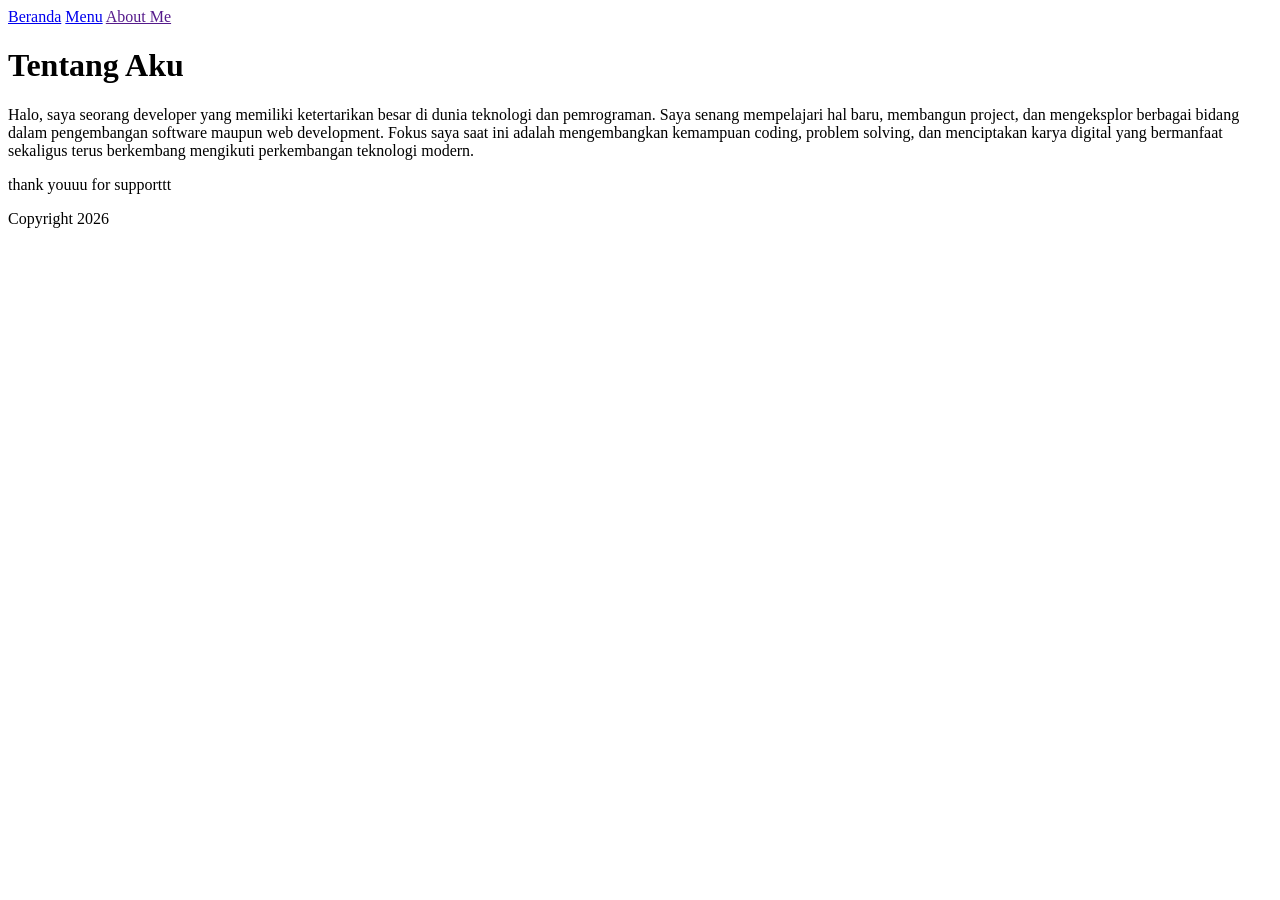
==== contact.html @ 47f1fbb7 "Add files via upload" ====
<!DOCTYPE html>
<html lang="en">
<head>
    <meta charset="UTF-8">
    <meta name="viewport" content="width=device-width, initial-scale=1.0">
    <title>About Me</title>
    <link rel="preconnect" href="//cdnjs.cloudflare.com/ajax/libs/font-awesome/7.0.1/css/all.min.css">
    <link rel="stylesheet" href="/style/contact.css">
    <link rel="preconnect" href="https://fonts.googleapis.com">
    <link rel="preconnect" href="https://fonts.gstatic.com" crossorigin>
    <link href="https://fonts.googleapis.com/css2?family=Poppins:ital,wght@0,100;0,200;0,300;0,400;0,500;0,600;0,700;0,800;0,900;1,100;1,200;1,300;1,400;1,500;1,600;1,700;1,800;1,900&display=swap" rel="stylesheet">
</head>
<body>
    <nav>
        <a href="/index.html" >Beranda</a>
        <a href="/Page/menu.html">Menu</a>
        <a href="" class="contact">About Me</a>
    </nav>

<div class="kepala">
    <div class="Welcome-h1">
        <h1>Tentang Aku</h1>
    </div>
</div>


    <div class="kata-kata">
        <p>Halo, saya seorang developer yang memiliki ketertarikan besar di dunia teknologi dan pemrograman. Saya senang mempelajari hal baru, membangun project, dan mengeksplor berbagai bidang dalam pengembangan software maupun web development. Fokus saya saat ini adalah mengembangkan kemampuan coding, problem solving, dan menciptakan karya digital yang bermanfaat sekaligus terus berkembang mengikuti perkembangan teknologi modern.</p>
    </div>

<!--
<div class="box-menu">
        <div class="box">
            <h1>Eksponen dan logaritma</h1>
            <img class="gambar" src="/assets/wonyoung.jpg" alt="">
            <a class="selanjutnya" href="">Selengkapnya</a>
        </div>
        <div class="box">
            <h1>Eksponen dan logaritma</h1>
            <img class="gambar" src="/assets/wonyoung.jpg" alt="">
            <a class="selanjutnya" href="">Selengkapnya</a>
        </div>
        <div class="box">
            <h1>Eksponen dan logaritma</h1>
            <img class="gambar" src="/assets/wonyoung.jpg" alt="">
            <a class="selanjutnya" href="">Selengkapnya</a>
        </div>
</div>
-->
<div class="TUMBAL">
    <p>thank youuu for supporttt</p>
</div>
<div class="fotter">
        <p>Copyright 2026</p>
</div>
</body>
</html>
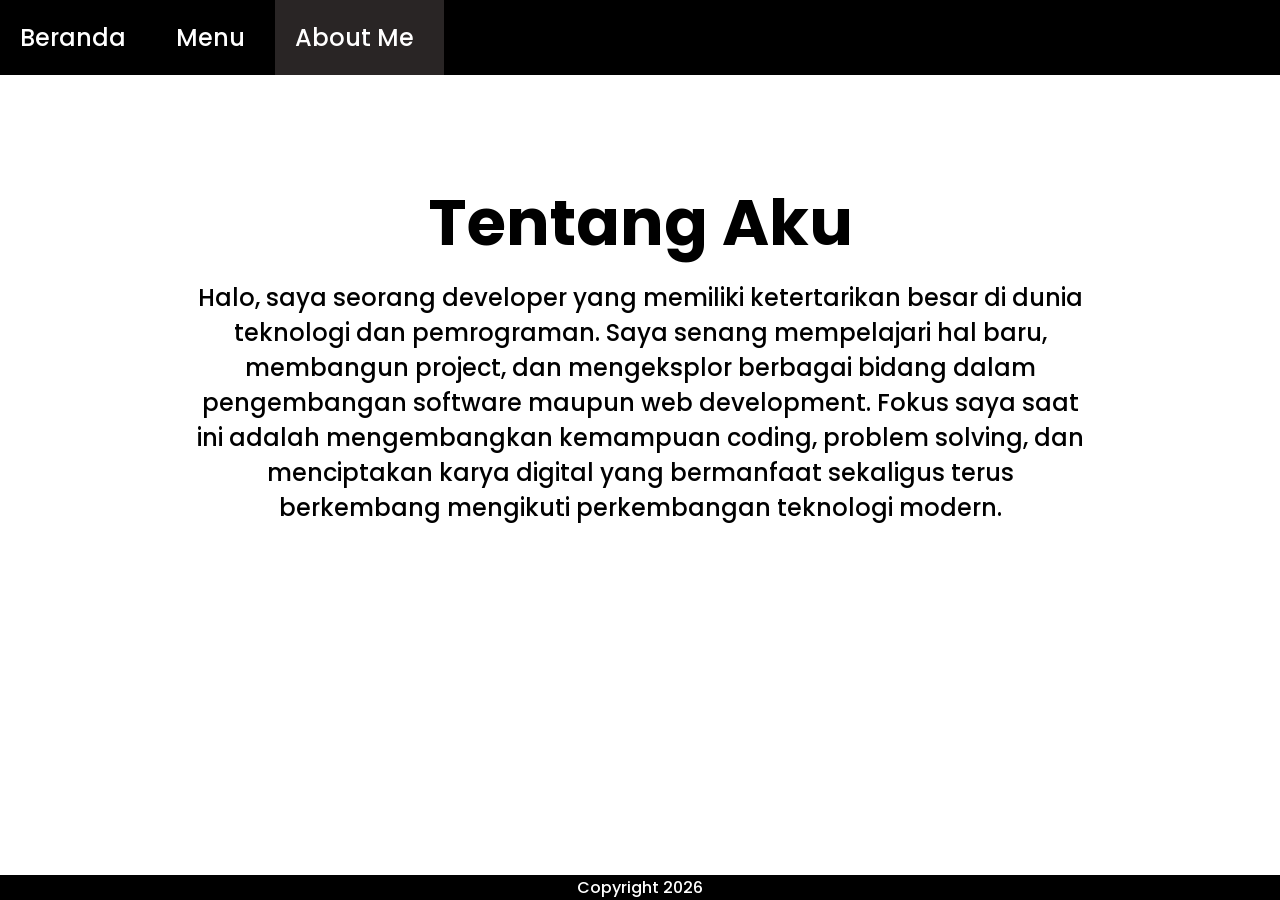
==== commit dc4d5c1d: "contact.html" ====
--- a/contact.html
+++ b/contact.html
@@ -5,7 +5,7 @@
     <meta name="viewport" content="width=device-width, initial-scale=1.0">
     <title>About Me</title>
     <link rel="preconnect" href="//cdnjs.cloudflare.com/ajax/libs/font-awesome/7.0.1/css/all.min.css">
-    <link rel="stylesheet" href="/style/contact.css">
+    <link rel="stylesheet" href="contact.css">
     <link rel="preconnect" href="https://fonts.googleapis.com">
     <link rel="preconnect" href="https://fonts.gstatic.com" crossorigin>
     <link href="https://fonts.googleapis.com/css2?family=Poppins:ital,wght@0,100;0,200;0,300;0,400;0,500;0,600;0,700;0,800;0,900;1,100;1,200;1,300;1,400;1,500;1,600;1,700;1,800;1,900&display=swap" rel="stylesheet">
@@ -13,7 +13,7 @@
 <body>
     <nav>
         <a href="/index.html" >Beranda</a>
-        <a href="/Page/menu.html">Menu</a>
+        <a href="/menu.html">Menu</a>
         <a href="" class="contact">About Me</a>
     </nav>
 
@@ -54,4 +54,4 @@
         <p>Copyright 2026</p>
 </div>
 </body>
-</html>+</html>
--- a/contact.css
+++ b/contact.css
@@ -0,0 +1,187 @@
+* , html ,body {
+    padding: 0px;
+    margin: 0px;
+}
+
+body {
+    font-family: "Poppins", sans-serif;
+    overflow-x: hidden;
+    color: white;
+    background-color: rgb(255, 255, 255);
+}
+/*==========================================================================*/
+nav {
+    display: flex;
+    justify-content: left;
+    align-items: center;
+    position: relative;
+    top: 0%;
+    background-color: black;
+    width: 100%;
+    border-bottom: 10px;
+}
+
+nav a {
+    color: white;
+    text-decoration: none;
+    font-size: 1.5em;
+    padding-right: 30px;
+    padding-left: 20px;
+    padding-bottom: 20px;
+    padding-top: 20px;
+    font-weight: 500;
+}
+
+.contact {
+    background-color:  rgb(41, 37, 37);
+}
+
+nav a:hover {
+    background-color: rgb(73, 68, 68);
+    transition: 1s ease-in-out;
+}
+
+/*==========================================================================*/
+
+/** MAIN CONTENT **/
+
+.kepala {
+    display: flex;
+    justify-content: center;
+    align-items: center;
+    position: relative;
+    top: 100px;
+    padding-bottom: 70px;
+    gap: 5%;
+}
+.Welcome-h1 {
+    color: black;
+    font-size: 2em;
+}
+
+.kata-kata  {
+    color: rgb(0, 0, 0);
+    width: 70%;
+    display: flex;
+    flex-wrap: wrap;
+    justify-content: center;
+    align-items: center;
+    position: relative;
+    text-align: center;
+    left: 15%;
+    padding-top: 40px;
+    gap: 3%;
+    font-weight: 500;
+    font-size: 1.5em;
+}
+
+/*==========================================================================*/
+
+/** Container **/
+
+.box-menu {
+    display: flex;
+    flex-wrap: wrap;
+    justify-content: center;
+    align-items: center;
+    gap: 25px;
+    padding-top: 3%;
+}
+.box {
+    color: rgb(255, 255, 255);
+    background-color: black;
+    border-radius: 10px;
+    position: relative;
+    top: 3%;
+    width: 50%;
+    padding: 10px;
+    max-width: 400px;
+}
+.box h1 {
+    display: flex;
+    justify-content: center;
+    align-items: center;
+    font-size: 1.8em;
+}
+
+.gambar {
+    width: 50%;
+    position: relative;
+    left: 23%;
+    padding: 10px;
+}
+.selanjutnya {
+    text-decoration: none;
+    background-color: white;
+    color: black;
+    padding: 10px;
+    display: flex;
+    justify-content: center;
+    align-items: center;
+}
+/*==========================================================================*/
+
+/** FOTTERRRRRRRRRRRRRR **/
+.fotter {
+    display: flex;
+    justify-content: center;
+    position: fixed;
+    bottom: 0%;
+    background-color: black;
+    width: 100%;
+    border-bottom: 10px;
+    align-items: center;
+    margin-top: 50px;
+}
+
+.fotter p {
+    color: white;
+    text-decoration: none;
+    font-size: 1em;
+    font-weight: 500;
+}
+
+/*==========================================================================*/
+
+@media screen and (min-width:1500px) {
+    .fotter p {
+    color: white;
+    text-decoration: none;
+    font-size: 2em;
+    font-weight: 500;
+}
+}
+
+@media screen and (max-width:400px) {
+    .kata-kata {
+        font-size: 12px;
+    }
+    .Welcome-h1 h1 {
+        font-size: 1em;
+    }
+    .Welcome-h1 p {
+        font-size: 0.5em;
+    }
+    .box h1 {
+        font-size: 0.8em;
+    }
+    .box p {
+        font-size: 0.7em;
+    }
+    .selanjutnya {
+        font-size: 0.7em;
+    }
+    nav {
+        font-size: 0.5em;
+    }
+    .Nav-Menu a {
+    font-size: 1em;
+    padding-right: 10px;
+    padding-left: 10px;
+    padding-bottom: 10px;
+    padding-top: 10px;
+    }
+    .box {
+        width: 70px;
+    }
+}
